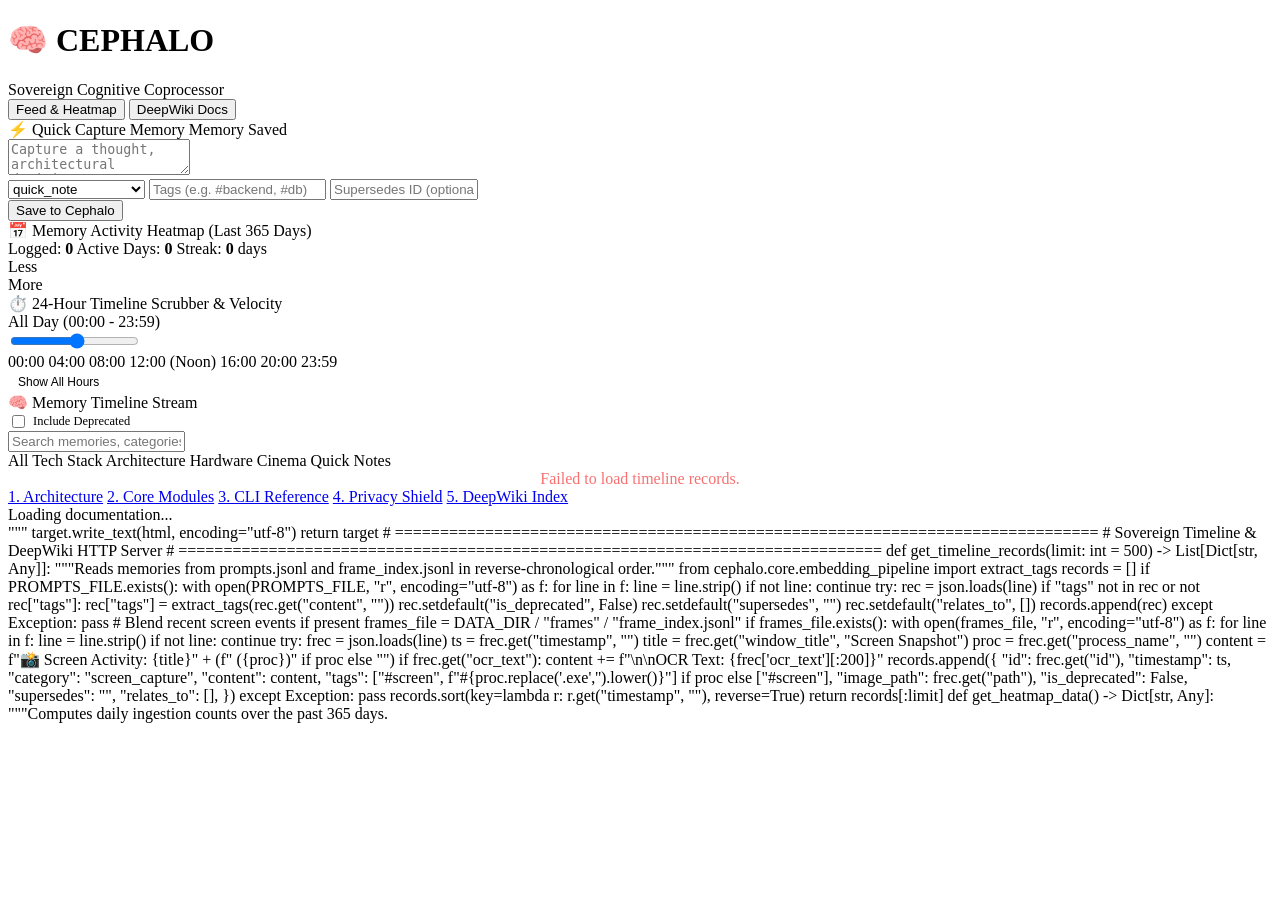
==== src/cephalo/research/templates/dashboard_index.html @ 34aca3bb "refactor(research): split wiki_generator & deepwiki dashboard into server, templates & style (all < " ====
<!DOCTYPE html>
<html lang="en">
<head>
  <meta charset="UTF-8">
  <meta name="viewport" content="width=device-width, initial-scale=1.0">
  <title>Cephalo — Memory Timeline & Activity Heatmap</title>
  <link rel="stylesheet" href="style.css">
</head>
<body>

  <header>
    <div class="brand">
      <h1>🧠 CEPHALO</h1>
      <span class="badge-pulse"><span class="pulse-dot"></span> Sovereign Cognitive Coprocessor</span>
    </div>
    <div class="nav-tabs">
      <button class="nav-btn active" id="tab-timeline-btn" onclick="switchTab('timeline')">Feed & Heatmap</button>
      <button class="nav-btn" id="tab-docs-btn" onclick="switchTab('docs')">DeepWiki Docs</button>
    </div>
  </header>

  <div class="container">

    <!-- Timeline & Heatmap Tab Content -->
    <div id="timeline-view">
      
      <!-- Quick Capture -->
      <div class="card">
        <div class="card-title">
          <span>⚡ Quick Capture Memory</span>
          <span id="capture-status" class="toast toast-success">Memory Saved</span>
        </div>
        <div class="capture-box">
          <textarea id="capture-text" class="capture-textarea" placeholder="Capture a thought, architectural decision, or constraint (e.g. #hardware/display TCL 65T8B calibrated to Vivid HDR)..."></textarea>
          <div class="capture-actions">
            <div class="capture-inputs">
              <select id="capture-category" class="capture-select">
                <option value="quick_note">quick_note</option>
                <option value="architecture">architecture</option>
                <option value="tech_stack">tech_stack</option>
                <option value="hardware">hardware</option>
                <option value="cinema_preference">cinema_preference</option>
                <option value="workflow">workflow</option>
              </select>
              <input type="text" id="capture-tags" class="capture-input" placeholder="Tags (e.g. #backend, #db)" />
              <input type="text" id="capture-supersedes" class="capture-input" placeholder="Supersedes ID (optional)" style="width: 140px;" />
            </div>
            <button class="btn-primary" onclick="submitQuickCapture()">Save to Cephalo</button>
          </div>
        </div>
      </div>

      <!-- Activity Heatmap -->
      <div class="card">
        <div class="heatmap-header">
          <div class="card-title" style="margin-bottom: 0;">📅 Memory Activity Heatmap (Last 365 Days)</div>
          <div class="heatmap-stats">
            <span>Logged: <strong id="stat-total">0</strong></span>
            <span>Active Days: <strong id="stat-days">0</strong></span>
            <span>Streak: <strong id="stat-streak">0</strong> days</span>
          </div>
        </div>
        <div class="heatmap-container">
          <div class="heatmap-grid" id="heatmap-grid"></div>
        </div>
        <div class="heatmap-legend">
          <span>Less</span>
          <div class="legend-box level-0"></div>
          <div class="legend-box level-1"></div>
          <div class="legend-box level-2"></div>
          <div class="legend-box level-3"></div>
          <div class="legend-box level-4"></div>
          <span>More</span>
        </div>
      </div>

      <!-- 24-Hour Timeline Scrubber & Velocity -->
      <div class="scrubber-card">
        <div class="scrubber-header">
          <div class="scrubber-title">⏱️ 24-Hour Timeline Scrubber & Velocity</div>
          <div id="scrubber-active-label" class="scrubber-active-badge">All Day (00:00 - 23:59)</div>
        </div>
        <div class="scrubber-track">
          <input type="range" id="hour-slider" min="0" max="23" value="12" class="scrubber-slider" oninput="onScrubHour(this.value)" />
          <div class="scrubber-ticks">
            <span>00:00</span>
            <span>04:00</span>
            <span>08:00</span>
            <span>12:00 (Noon)</span>
            <span>16:00</span>
            <span>20:00</span>
            <span>23:59</span>
          </div>
        </div>
        <div class="scrubber-actions">
          <button class="btn-primary" style="font-size: 0.75rem; padding: 4px 10px; background: transparent; border: 1px solid var(--card-border); color: var(--text-muted);" onclick="resetScrubber()">Show All Hours</button>
        </div>
      </div>

      <!-- Memory Stream -->
      <div class="card">
        <div class="card-title">
          <span>🧠 Memory Timeline Stream</span>
          <label style="font-size: 0.78rem; text-transform: none; display: flex; align-items: center; gap: 5px; cursor: pointer;">
            <input type="checkbox" id="toggle-deprecated" onchange="renderTimeline()" />
            Include Deprecated
          </label>
        </div>

        <div class="filter-bar">
          <input type="text" id="search-input" class="search-input" placeholder="Search memories, categories, or #tags..." oninput="filterMemos()" />
          <div class="filter-chips" id="category-chips">
            <span class="chip active" onclick="setCategoryFilter('all')">All</span>
            <span class="chip" onclick="setCategoryFilter('tech_stack')">Tech Stack</span>
            <span class="chip" onclick="setCategoryFilter('architecture')">Architecture</span>
            <span class="chip" onclick="setCategoryFilter('hardware')">Hardware</span>
            <span class="chip" onclick="setCategoryFilter('cinema_preference')">Cinema</span>
            <span class="chip" onclick="setCategoryFilter('quick_note')">Quick Notes</span>
          </div>
        </div>

        <div id="active-filter-banner" class="active-filter-banner" style="display: none;">
          <span id="active-filter-text">Filtering</span>
          <button onclick="clearDateFilter()">✕ Clear Date Filter</button>
        </div>

        <div class="timeline-stream" id="timeline-stream">
          <div style="color: var(--text-muted); text-align: center; padding: 20px;">Loading memory timeline...</div>
        </div>
      </div>

    </div>

    <!-- Docs Tab Content -->
    <div id="docs-view">
      <div class="docs-layout">
        <div class="docs-nav" id="docs-nav">
          <a href="#" class="docs-nav-link active" onclick="loadDoc('ARCHITECTURE.md', this)">1. Architecture</a>
          <a href="#" class="docs-nav-link" onclick="loadDoc('MODULES.md', this)">2. Core Modules</a>
          <a href="#" class="docs-nav-link" onclick="loadDoc('CLI_REFERENCE.md', this)">3. CLI Reference</a>
          <a href="#" class="docs-nav-link" onclick="loadDoc('SECURITY_PRIVACY.md', this)">4. Privacy Shield</a>
          <a href="#" class="docs-nav-link" onclick="loadDoc('README.md', this)">5. DeepWiki Index</a>
        </div>
        <div class="docs-content" id="docs-content">
          Loading documentation...
        </div>
      </div>
    </div>

  </div>

  <script>
    let allMemos = [];
    let heatmapData = {};
    let activeCategory = 'all';
    let activeTag = null;
    let activeDate = null;
    let activeHour = null;

    function onScrubHour(val) {
      activeHour = parseInt(val, 10);
      const hStr = activeHour.toString().padStart(2, '0');
      const badge = document.getElementById('scrubber-active-label');
      badge.textContent = `Hour Window: ${hStr}:00 - ${hStr}:59`;
      badge.style.background = 'rgba(56, 189, 248, 0.2)';
      badge.style.color = 'var(--accent-cyan)';
      badge.style.border = '1px solid rgba(56, 189, 248, 0.4)';
      renderTimeline();
    }

    function resetScrubber() {
      activeHour = null;
      const badge = document.getElementById('scrubber-active-label');
      badge.textContent = 'All Day (00:00 - 23:59)';
      badge.style.background = 'rgba(16, 185, 129, 0.15)';
      badge.style.color = 'var(--accent-emerald)';
      badge.style.border = '1px solid rgba(16, 185, 129, 0.3)';
      renderTimeline();
    }

    // Relative Time Formatter
    function timeAgo(dateString) {
      const date = new Date(dateString);
      const now = new Date();
      const seconds = Math.floor((now - date) / 1000);
      if (isNaN(seconds) || seconds < 0) return dateString;
      if (seconds < 60) return "just now";
      const minutes = Math.floor(seconds / 60);
      if (minutes < 60) return `${minutes}m ago`;
      const hours = Math.floor(minutes / 60);
      if (hours < 24) return `${hours}h ago`;
      const days = Math.floor(hours / 24);
      if (days < 30) return `${days}d ago`;
      return date.toLocaleDateString();
    }

    // Switch Top Tabs
    function switchTab(tab) {
      document.getElementById('timeline-view').style.display = tab === 'timeline' ? 'block' : 'none';
      document.getElementById('docs-view').style.display = tab === 'docs' ? 'block' : 'none';
      document.getElementById('tab-timeline-btn').className = 'nav-btn ' + (tab === 'timeline' ? 'active' : '');
      document.getElementById('tab-docs-btn').className = 'nav-btn ' + (tab === 'docs' ? 'active' : '');
      if (tab === 'docs') {
        loadDoc('ARCHITECTURE.md');
      }
    }

    // Load Heatmap Data
    async function fetchHeatmap() {
      try {
        const res = await fetch('/api/heatmap');
        heatmapData = await res.json();
        document.getElementById('stat-total').textContent = heatmapData.total || 0;
        document.getElementById('stat-days').textContent = heatmapData.active_days || 0;
        document.getElementById('stat-streak').textContent = heatmapData.current_streak || 0;
        renderHeatmapGrid(heatmapData.days || {});
      } catch (e) {
        console.warn("Could not fetch heatmap:", e);
      }
    }

    function renderHeatmapGrid(daysMap) {
      const grid = document.getElementById('heatmap-grid');
      grid.innerHTML = '';

      const today = new Date();
      const numDays = 364; // 52 weeks * 7 days
      const startDate = new Date();
      startDate.setDate(today.getDate() - numDays);

      for (let i = 0; i <= numDays; i++) {
        const d = new Date(startDate);
        d.setDate(startDate.getDate() + i);
        const iso = d.toISOString().split('T')[0];
        const count = daysMap[iso] || 0;

        let level = 0;
        if (count >= 10) level = 4;
        else if (count >= 6) level = 3;
        else if (count >= 3) level = 2;
        else if (count >= 1) level = 1;

        const cell = document.createElement('div');
        cell.className = `heatmap-cell level-${level}` + (activeDate === iso ? ' selected' : '');
        cell.title = `${iso}: ${count} memories`;
        cell.onclick = () => filterByDate(iso, count);
        grid.appendChild(cell);
      }
    }

    function filterByDate(dateStr, count) {
      activeDate = (activeDate === dateStr) ? null : dateStr;
      const banner = document.getElementById('active-filter-banner');
      if (activeDate) {
        banner.style.display = 'flex';
        document.getElementById('active-filter-text').textContent = `Filtered by Date: ${activeDate} (${count} memories)`;
      } else {
        banner.style.display = 'none';
      }
      renderHeatmapGrid(heatmapData.days || {});
      renderTimeline();
    }

    function clearDateFilter() {
      activeDate = null;
      document.getElementById('active-filter-banner').style.display = 'none';
      renderHeatmapGrid(heatmapData.days || {});
      renderTimeline();
    }

    // Fetch Timeline Memories
    async function fetchTimeline() {
      try {
        const res = await fetch('/api/timeline');
        allMemos = await res.json();
        renderTimeline();
      } catch (e) {
        document.getElementById('timeline-stream').innerHTML = '<div style="color: #f87171; text-align: center;">Failed to load timeline records.</div>';
      }
    }

    function setCategoryFilter(cat) {
      activeCategory = cat;
      document.querySelectorAll('#category-chips .chip').forEach(c => {
        c.className = 'chip ' + (c.textContent.toLowerCase().replace(' ', '_') === cat || (cat === 'all' && c.textContent === 'All') ? 'active' : '');
      });
      renderTimeline();
    }

    function setTagFilter(tag) {
      activeTag = (activeTag === tag) ? null : tag;
      document.getElementById('search-input').value = activeTag ? `#${activeTag}` : '';
      renderTimeline();
    }

    function filterMemos() {
      renderTimeline();
    }

    function renderTimeline() {
      const container = document.getElementById('timeline-stream');
      const query = (document.getElementById('search-input').value || '').toLowerCase().trim();
      const showDeprecated = document.getElementById('toggle-deprecated').checked;

      const filtered = allMemos.filter(memo => {
        if (!showDeprecated && memo.is_deprecated) return false;
        if (activeCategory !== 'all' && memo.category !== activeCategory) return false;
        if (activeDate && !memo.timestamp.startsWith(activeDate)) return false;
        if (activeHour !== null) {
          const d = new Date(memo.timestamp);
          if (d.getHours() !== activeHour) return false;
        }
        if (activeTag && !(memo.tags || []).includes(activeTag)) return false;

        if (query) {
          const matchContent = (memo.content || '').toLowerCase().includes(query);
          const matchCat = (memo.category || '').toLowerCase().includes(query);
          const matchTags = (memo.tags || []).some(t => t.toLowerCase().includes(query.replace('#', '')));
          if (!matchContent && !matchCat && !matchTags) return false;
        }
        return true;
      });

      if (filtered.length === 0) {
        container.innerHTML = '<div style="color: var(--text-muted); text-align: center; padding: 24px;">No matching memory records found.</div>';
        return;
      }

      function escapeHtml(str) {
        if (!str) return '';
        return String(str)
          .replace(/&/g, '&amp;')
          .replace(/</g, '&lt;')
          .replace(/>/g, '&gt;')
          .replace(/"/g, '&quot;')
          .replace(/'/g, '&#039;');
      }

      container.innerHTML = filtered.map(memo => {
        const isDep = memo.is_deprecated;
        const safeId = escapeHtml(memo.id || '');
        const safeCat = escapeHtml(memo.category || 'general');
        const safeSource = escapeHtml(memo.source || 'cli');
        const tagsHtml = (memo.tags || []).map(t => {
          const st = escapeHtml(t);
          return `<span class="tag-pill" onclick="setTagFilter('${st}')">#${st}</span>`;
        }).join(' ');
        const supersedesHtml = memo.supersedes ? `<div class="memo-relations">↳ Supersedes: <strong>${escapeHtml(memo.supersedes)}</strong></div>` : '';
        const deprecatedBadge = isDep ? '<span class="badge badge-deprecated">DEPRECATED</span>' : '';

        // Highlight inline #tags in safely escaped content
        const escapedContent = escapeHtml(memo.content || '');
        const formattedContent = escapedContent.replace(/(#[a-zA-Z][a-zA-Z0-9_\-\/]*)/g, '<span style="color: var(--accent-cyan); font-weight: 500;">$1</span>');

        return `
          <div class="memo-card ${isDep ? 'deprecated' : ''}" id="${safeId}">
            <div class="memo-meta">
              <div class="memo-badges">
                <span class="badge badge-id">${safeId}</span>
                <span class="badge badge-cat">${safeCat}</span>
                <span class="badge badge-source">${safeSource}</span>
                ${deprecatedBadge}
              </div>
              <span title="${escapeHtml(memo.timestamp || '')}">${timeAgo(memo.timestamp)}</span>
            </div>
            <div class="memo-content">${formattedContent}</div>
            ${memo.image_path ? `<div style="margin: 10px 0; border-radius: 6px; overflow: hidden; max-width: 320px; border: 1px solid var(--card-border);"><img src="/${escapeHtml(memo.image_path)}" alt="Screen Frame" style="width: 100%; display: block;" loading="lazy" /></div>` : ''}
            ${tagsHtml ? `<div class="memo-tags">${tagsHtml}</div>` : ''}
            ${supersedesHtml}
            <div class="memo-footer">
              <button class="btn-copy" onclick="copyCardText(this, '${safeId}')">Copy</button>
            </div>
          </div>
        `;
      }).join('');
    }

    function copyCardText(btn, id) {
      const memo = allMemos.find(m => m.id === id);
      if (memo) {
        navigator.clipboard.writeText(memo.content);
        const orig = btn.textContent;
        btn.textContent = "Copied!";
        setTimeout(() => btn.textContent = orig, 1200);
      }
    }

    // Submit Quick Capture
    async function submitQuickCapture() {
      const text = document.getElementById('capture-text').value.trim();
      const category = document.getElementById('capture-category').value;
      const rawTags = document.getElementById('capture-tags').value.trim();
      const supersedes = document.getElementById('capture-supersedes').value.trim();

      if (!text) {
        alert("Please enter a note to record.");
        return;
      }

      const tags = rawTags ? rawTags.split(',').map(t => t.trim().replace('#', '')) : [];

      try {
        const res = await fetch('/api/record', {
          method: 'POST',
          headers: { 'Content-Type': 'application/json' },
          body: JSON.stringify({ text, category, tags, supersedes: supersedes || null, source: 'web_ui' })
        });
        const data = await res.json();
        if (data.status === 'success' || data.id) {
          // Toast status
          const toast = document.getElementById('capture-status');
          toast.style.display = 'inline-block';
          setTimeout(() => toast.style.display = 'none', 2500);

          // Reset inputs
          document.getElementById('capture-text').value = '';
          document.getElementById('capture-tags').value = '';
          document.getElementById('capture-supersedes').value = '';

          // Refresh timeline & heatmap
          await fetchHeatmap();
          await fetchTimeline();
        } else {
          alert("Error saving: " + (data.error || "Unknown"));
        }
      } catch (err) {
        alert("Network error: " + err);
      }
    }

    // Keyboard shortcut: Ctrl+Enter to save
    document.getElementById('capture-text').addEventListener('keydown', function(e) {
      if ((e.ctrlKey || e.metaKey) && e.key === 'Enter') {
        submitQuickCapture();
      }
    });

    // Docs Viewer
    async function loadDoc(filename, el) {
      if (el) {
        document.querySelectorAll('.docs-nav-link').forEach(l => l.classList.remove('active'));
        el.classList.add('active');
      }
      const pane = document.getElementById('docs-content');
      pane.innerHTML = 'Loading ' + filename + '...';
      try {
        const res = await fetch('/api/doc?file=' + encodeURIComponent(filename));
        const markdown = await res.text();
        pane.innerHTML = renderMarkdown(markdown);
      } catch (err) {
        pane.innerHTML = '<div style="color: #f87171;">Failed to load doc.</div>';
      }
    }

    function renderMarkdown(md) {
      if (!md) return '';
      let html = escapeHtml(md)
        .replace(/^### (.*$)/gim, '<h3>$1</h3>')
        .replace(/^## (.*$)/gim, '<h2>$1</h2>')
        .replace(/^# (.*$)/gim, '<h1>$1</h1>')
        .replace(/^\> (.*$)/gim, '<blockquote style="border-left: 3px solid var(--accent); padding-left: 10px; color: var(--text-muted); margin: 8px 0;">$1</blockquote>')
        .replace(/\*\*(.*)\*\*/gim, '<strong>$1</strong>')
        .replace(/\*(.*)\*/gim, '<em>$1</em>')
        .replace(/`([^`]+)`/gim, '<code style="background: #1e293b; padding: 2px 6px; border-radius: 4px; font-size: 0.85em;">$1</code>')
        .replace(/```([\s\S]*?)```/gim, '<pre><code>$1</code></pre>')
        .replace(/^\- (.*$)/gim, '<li style="margin-left: 20px;">$1</li>')
        .replace(/\n$/gim, '<br />');
      return html;
    }

    // Initial boot
    fetchHeatmap();
    fetchTimeline();
  </script>
</body>
</html>
"""
        target.write_text(html, encoding="utf-8")
        return target


# ==============================================================================
# Sovereign Timeline & DeepWiki HTTP Server
# ==============================================================================
def get_timeline_records(limit: int = 500) -> List[Dict[str, Any]]:
    """Reads memories from prompts.jsonl and frame_index.jsonl in reverse-chronological order."""
    from cephalo.core.embedding_pipeline import extract_tags

    records = []
    if PROMPTS_FILE.exists():
        with open(PROMPTS_FILE, "r", encoding="utf-8") as f:
            for line in f:
                line = line.strip()
                if not line:
                    continue
                try:
                    rec = json.loads(line)
                    if "tags" not in rec or not rec["tags"]:
                        rec["tags"] = extract_tags(rec.get("content", ""))
                    rec.setdefault("is_deprecated", False)
                    rec.setdefault("supersedes", "")
                    rec.setdefault("relates_to", [])
                    records.append(rec)
                except Exception:
                    pass

    # Blend recent screen events if present
    frames_file = DATA_DIR / "frames" / "frame_index.jsonl"
    if frames_file.exists():
        with open(frames_file, "r", encoding="utf-8") as f:
            for line in f:
                line = line.strip()
                if not line:
                    continue
                try:
                    frec = json.loads(line)
                    ts = frec.get("timestamp", "")
                    title = frec.get("window_title", "Screen Snapshot")
                    proc = frec.get("process_name", "")
                    content = f"📸 Screen Activity: {title}" + (f" ({proc})" if proc else "")
                    if frec.get("ocr_text"):
                        content += f"\n\nOCR Text: {frec['ocr_text'][:200]}"
                    records.append({
                        "id": frec.get("id"),
                        "timestamp": ts,
                        "category": "screen_capture",
                        "content": content,
                        "tags": ["#screen", f"#{proc.replace('.exe','').lower()}"] if proc else ["#screen"],
                        "image_path": frec.get("path"),
                        "is_deprecated": False,
                        "supersedes": "",
                        "relates_to": [],
                    })
                except Exception:
                    pass

    records.sort(key=lambda r: r.get("timestamp", ""), reverse=True)
    return records[:limit]


def get_heatmap_data() -> Dict[str, Any]:
    """Computes daily ingestion counts over the past 365 days.
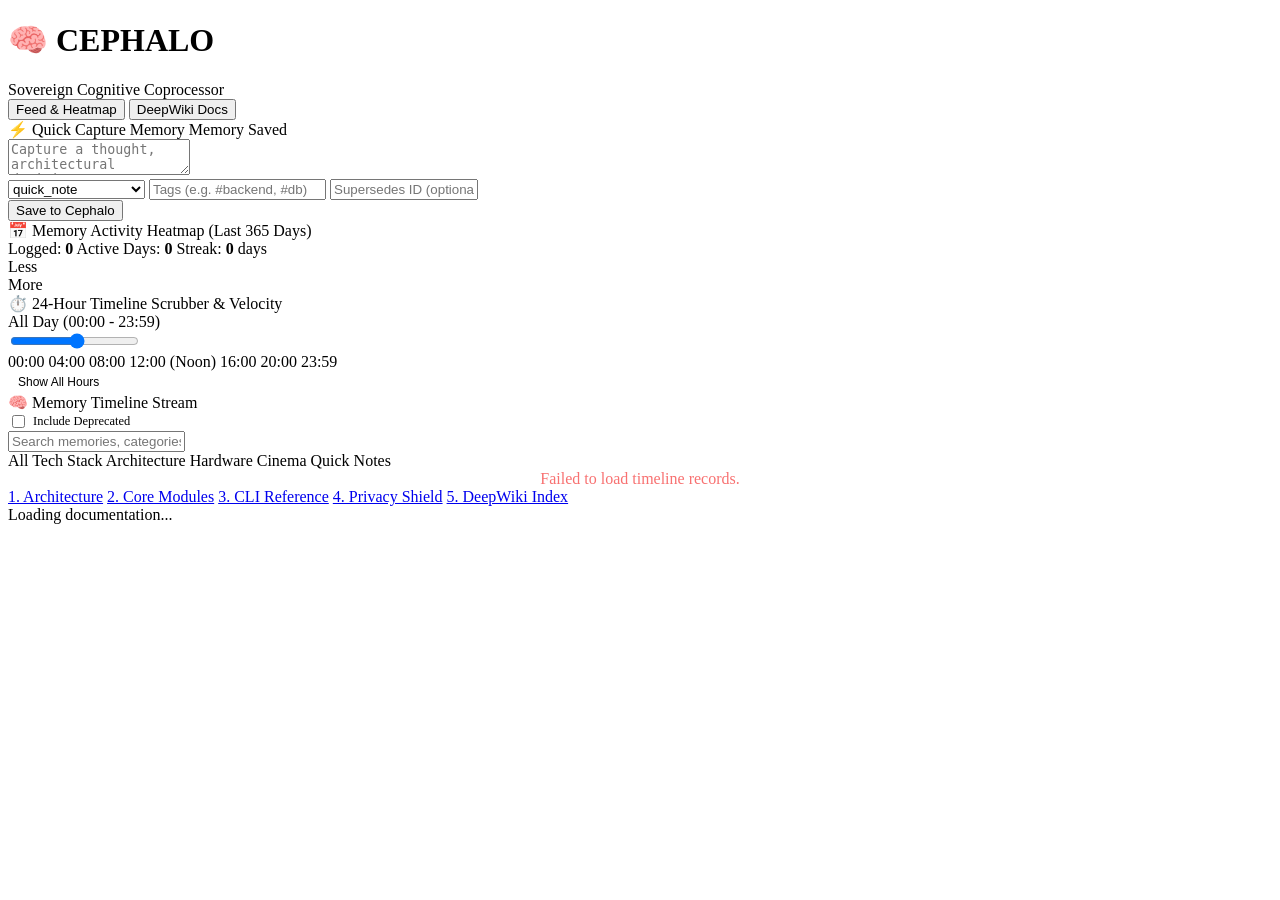
==== commit 223ff170: "chore(purge): remove personal presets and fix audit/performance bugs - Remove hardcoded personal har" ====
--- a/src/cephalo/research/templates/dashboard_index.html
+++ b/src/cephalo/research/templates/dashboard_index.html
@@ -31,7 +31,7 @@
           <span id="capture-status" class="toast toast-success">Memory Saved</span>
         </div>
         <div class="capture-box">
-          <textarea id="capture-text" class="capture-textarea" placeholder="Capture a thought, architectural decision, or constraint (e.g. #hardware/display TCL 65T8B calibrated to Vivid HDR)..."></textarea>
+          <textarea id="capture-text" class="capture-textarea" placeholder="Capture a thought, architectural decision, or constraint (e.g. #architecture/db prefer SQLite WAL mode for local state)..."></textarea>
           <div class="capture-actions">
             <div class="capture-inputs">
               <select id="capture-category" class="capture-select">
@@ -343,7 +343,7 @@
         const safeSource = escapeHtml(memo.source || 'cli');
         const tagsHtml = (memo.tags || []).map(t => {
           const st = escapeHtml(t);
-          return `<span class="tag-pill" onclick="setTagFilter('${st}')">#${st}</span>`;
+          return `<span class="tag-pill" data-tag="${st}" onclick="setTagFilter(this.dataset.tag)">#${st}</span>`;
         }).join(' ');
         const supersedesHtml = memo.supersedes ? `<div class="memo-relations">↳ Supersedes: <strong>${escapeHtml(memo.supersedes)}</strong></div>` : '';
         const deprecatedBadge = isDep ? '<span class="badge badge-deprecated">DEPRECATED</span>' : '';
@@ -368,7 +368,7 @@
             ${tagsHtml ? `<div class="memo-tags">${tagsHtml}</div>` : ''}
             ${supersedesHtml}
             <div class="memo-footer">
-              <button class="btn-copy" onclick="copyCardText(this, '${safeId}')">Copy</button>
+              <button class="btn-copy" data-id="${safeId}" onclick="copyCardText(this, this.dataset.id)">Copy</button>
             </div>
           </div>
         `;
@@ -442,7 +442,7 @@
         el.classList.add('active');
       }
       const pane = document.getElementById('docs-content');
-      pane.innerHTML = 'Loading ' + filename + '...';
+      pane.textContent = 'Loading ' + filename + '...';
       try {
         const res = await fetch('/api/doc?file=' + encodeURIComponent(filename));
         const markdown = await res.text();
@@ -450,6 +450,16 @@
       } catch (err) {
         pane.innerHTML = '<div style="color: #f87171;">Failed to load doc.</div>';
       }
+    }
+
+    function escapeHtml(str) {
+      if (!str) return '';
+      return String(str)
+        .replace(/&/g, '&amp;')
+        .replace(/</g, '&lt;')
+        .replace(/>/g, '&gt;')
+        .replace(/"/g, '&quot;')
+        .replace(/'/g, '&#039;');
     }
 
     function renderMarkdown(md) {
@@ -474,69 +484,3 @@
   </script>
 </body>
 </html>
-"""
-        target.write_text(html, encoding="utf-8")
-        return target
-
-
-# ==============================================================================
-# Sovereign Timeline & DeepWiki HTTP Server
-# ==============================================================================
-def get_timeline_records(limit: int = 500) -> List[Dict[str, Any]]:
-    """Reads memories from prompts.jsonl and frame_index.jsonl in reverse-chronological order."""
-    from cephalo.core.embedding_pipeline import extract_tags
-
-    records = []
-    if PROMPTS_FILE.exists():
-        with open(PROMPTS_FILE, "r", encoding="utf-8") as f:
-            for line in f:
-                line = line.strip()
-                if not line:
-                    continue
-                try:
-                    rec = json.loads(line)
-                    if "tags" not in rec or not rec["tags"]:
-                        rec["tags"] = extract_tags(rec.get("content", ""))
-                    rec.setdefault("is_deprecated", False)
-                    rec.setdefault("supersedes", "")
-                    rec.setdefault("relates_to", [])
-                    records.append(rec)
-                except Exception:
-                    pass
-
-    # Blend recent screen events if present
-    frames_file = DATA_DIR / "frames" / "frame_index.jsonl"
-    if frames_file.exists():
-        with open(frames_file, "r", encoding="utf-8") as f:
-            for line in f:
-                line = line.strip()
-                if not line:
-                    continue
-                try:
-                    frec = json.loads(line)
-                    ts = frec.get("timestamp", "")
-                    title = frec.get("window_title", "Screen Snapshot")
-                    proc = frec.get("process_name", "")
-                    content = f"📸 Screen Activity: {title}" + (f" ({proc})" if proc else "")
-                    if frec.get("ocr_text"):
-                        content += f"\n\nOCR Text: {frec['ocr_text'][:200]}"
-                    records.append({
-                        "id": frec.get("id"),
-                        "timestamp": ts,
-                        "category": "screen_capture",
-                        "content": content,
-                        "tags": ["#screen", f"#{proc.replace('.exe','').lower()}"] if proc else ["#screen"],
-                        "image_path": frec.get("path"),
-                        "is_deprecated": False,
-                        "supersedes": "",
-                        "relates_to": [],
-                    })
-                except Exception:
-                    pass
-
-    records.sort(key=lambda r: r.get("timestamp", ""), reverse=True)
-    return records[:limit]
-
-
-def get_heatmap_data() -> Dict[str, Any]:
-    """Computes daily ingestion counts over the past 365 days.
